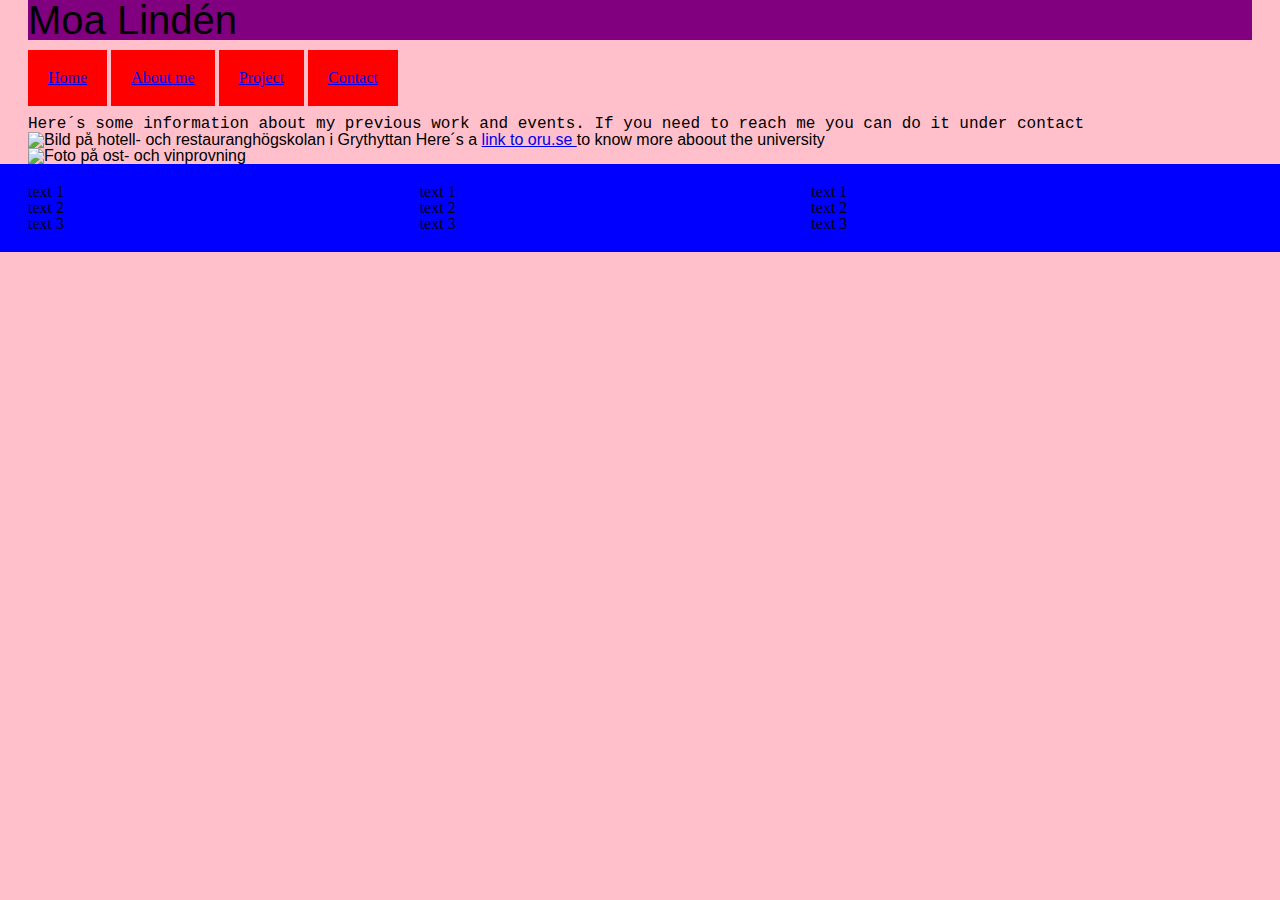
==== index.html @ af1c32cc "container width" ====
<!DOCTYPE html>
<html>
    <head>
<title>My first page</title>
<link type="text/css" href="style.css" rel="stylesheet">
    </head>
    <body style="background-color:pink;">
      <div class="contentcontainer">
        <h1 style="background-color:purple;"> Moa Lindén </h1>
      </div>
        <header>
          <div class="contentcontainer">
            <nav>
                <ul>
                    <li class="pagenavitem">
                        <a href="index.html">Home</a>
                      </li>
                    <li class="pagenavitem">
                      <a href="about.html">About me</a>
                    </li>
                    <li class="pagenavitem">
                        <a href="project.html">Project</a>
                    </li>
                    <li class="pagenavitem">
                        <a href="contact.html">Contact</a>
                    </li>
                </ul>
            </nav>
          </div>
        </header>
    <main>
    
        <div class="contentcontainer">
          <p style="font-family:courier;" >Here´s some information about my previous work and events. If you need to reach me you can do it under contact</p>
        
          <img src="grythyttanuni.jpg" alt="Bild på hotell- och restauranghögskolan i Grythyttan" width="160" height="142">
        Here´s a <a target="_blank" href="https://www.oru.se/institutioner/restaurang--och-hotellhogskolan/"> link to oru.se </a>to know more aboout the university
            <br>
           <img src="https://wisbyost.se/wp-content/uploads/Ostprovning.WO_.2018_GN_web-1100x733.jpg" alt="Foto på ost- och vinprovning" width="224" height="182">
        </div>
    </main>
         
        <footer class="clearfix">
         <div class="contentcontainer">
            <span class="thirdwidthfooterelement">
                <ul>
                    <li>
                        text 1
                    </li>
                    <li>
                        text 2
                    </li>
                    <li>
                        text 3
                    </li>
                </ul>
            </span>
            <span class="thirdwidthfooterelement">
                <ul>
                    <li>
                        text 1
                    </li>
                    <li>
                        text 2
                    </li>
                    <li>
                        text 3
                    </li>
                </ul>
            </span>
            <span class="thirdwidthfooterelement">
                <ul>
                    <li>
                        text 1
                    </li>
                    <li>
                        text 2
                    </li>
                    <li>
                        text 3
                    </li>
                </ul>
            </span>
        </div>
        </footer>
    </body>
    
</html>
---- style.css ----
/* http://meyerweb.com/eric/tools/css/reset/ 
   v2.0 | 20110126
   License: none (public domain)
*/

html, body, div, span, applet, object, iframe,
h1, h2, h3, h4, h5, h6, p, blockquote, pre,
a, abbr, acronym, address, big, cite, code,
del, dfn, em, img, ins, kbd, q, s, samp,
small, strike, strong, sub, sup, tt, var,
b, u, i, center,
dl, dt, dd, ol, ul, li,
fieldset, form, label, legend,
table, caption, tbody, tfoot, thead, tr, th, td,
article, aside, canvas, details, embed, 
figure, figcaption, footer, header, hgroup, 
menu, nav, output, ruby, section, summary,
time, mark, audio, video {
	margin: 0;
	padding: 0;
	border: 0;
	font-size: 100%;
	font: inherit;
	vertical-align: baseline;
}
/* HTML5 display-role reset for older browsers */
article, aside, details, figcaption, figure, 
footer, header, hgroup, menu, nav, section {
	display: block;
}
body {
	line-height: 1;
}
ol, ul {
	list-style: none;
}
blockquote, q {
	quotes: none;
}
blockquote:before, blockquote:after,
q:before, q:after {
	content: '';
	content: none;
}
table {
	border-collapse: collapse;
	border-spacing: 0;
}
.clearfix {
    overflow: auto;
  }
  /* ------- FONTS -------*/
 * {
     font-family: Arial, Helvetica, sans-serif;
 }
  h1 {
      font-size: 40px;
      font-style: normal;
      font-family: Arial, Helvetica, sans-serif;
  }
  /* ------- END OF FONTS -------*/
  .contentcontainer {
      margin: 0 auto;
      max-width: 1224px;
  }
  header {
      margin: 10px;
  }
#message {
    float: left;
    margin: 10px;
    box-shadow: 10px 10px 8px #888888
}
#submit {
    margin: 10px;
    padding: 10px;
    background-color: lightgrey;
}
.pagenavitem {
    padding: 20px;
    background-color: red;
    display: inline-block;
}
footer {
    width: 100;
    padding: 20px;
    background-color: blue

}
.thirdwidthfooterelement {
    width: 32%;
    float: left;
}
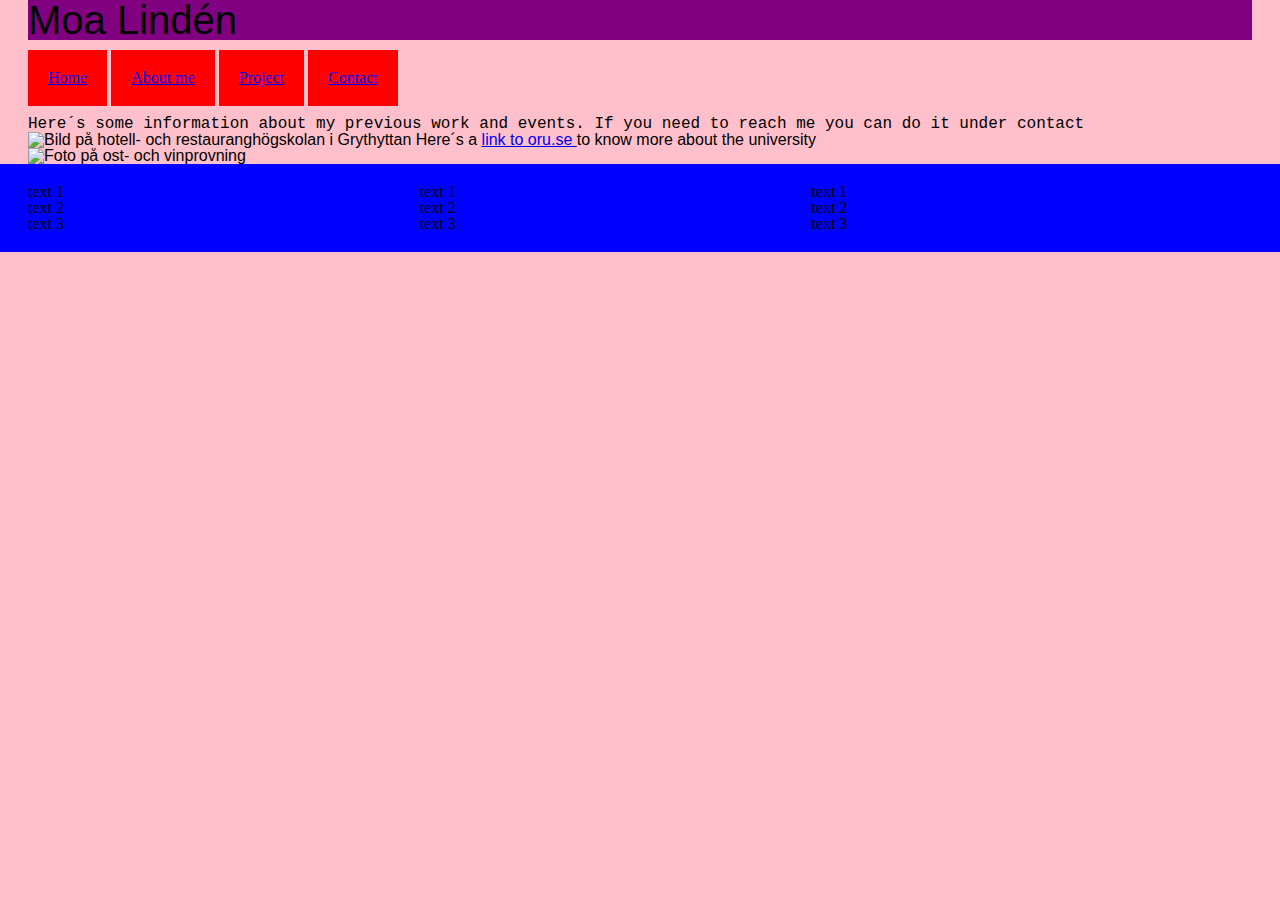
==== commit b830b9f6: "skriv text" ====
--- a/index.html
+++ b/index.html
@@ -34,7 +34,7 @@
           <p style="font-family:courier;" >Here´s some information about my previous work and events. If you need to reach me you can do it under contact</p>
         
           <img src="grythyttanuni.jpg" alt="Bild på hotell- och restauranghögskolan i Grythyttan" width="160" height="142">
-        Here´s a <a target="_blank" href="https://www.oru.se/institutioner/restaurang--och-hotellhogskolan/"> link to oru.se </a>to know more aboout the university
+        Here´s a <a target="_blank" href="https://www.oru.se/institutioner/restaurang--och-hotellhogskolan/"> link to oru.se </a>to know more about the university
             <br>
            <img src="https://wisbyost.se/wp-content/uploads/Ostprovning.WO_.2018_GN_web-1100x733.jpg" alt="Foto på ost- och vinprovning" width="224" height="182">
         </div>
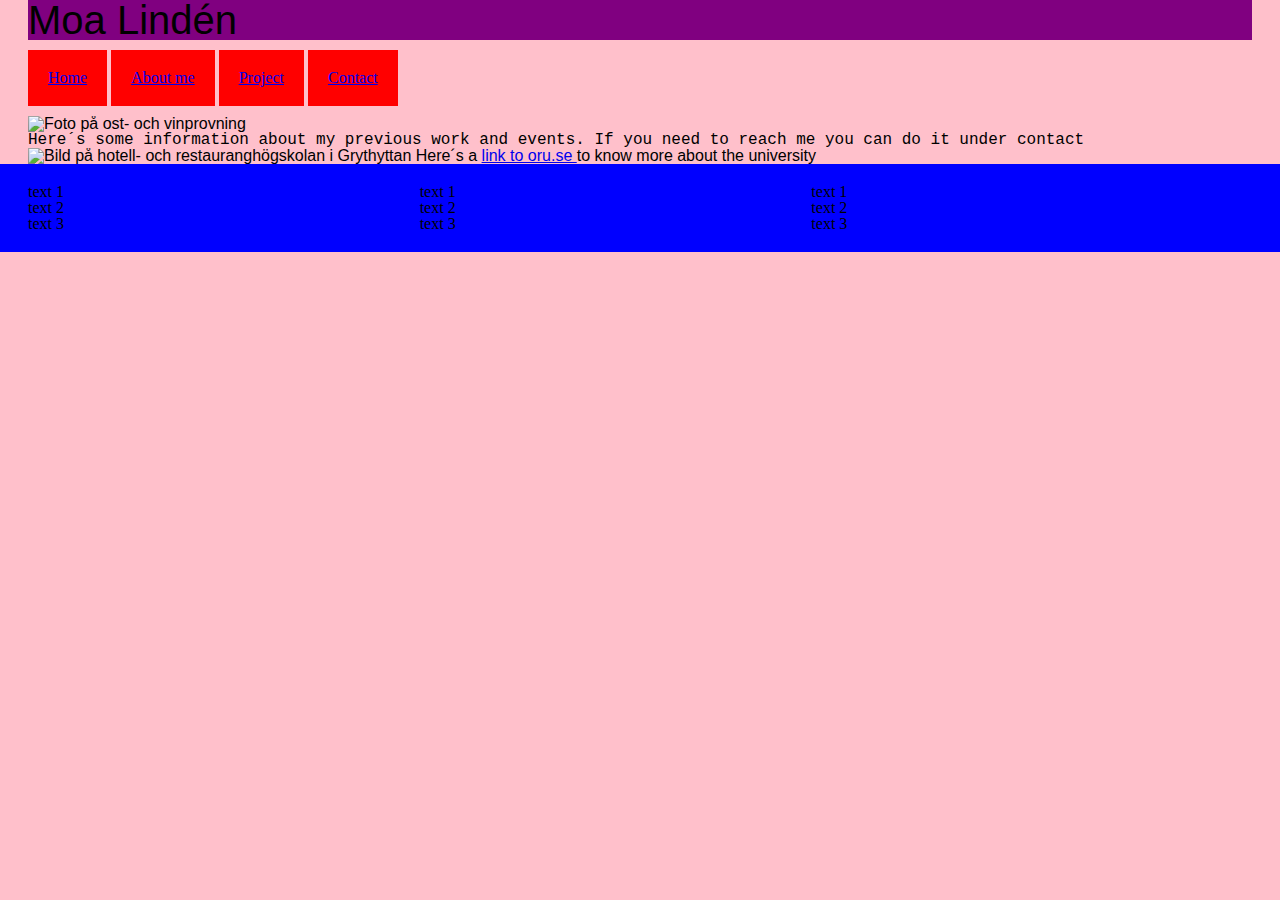
==== commit cbefa2dd: "foto" ====
--- a/index.html
+++ b/index.html
@@ -31,12 +31,15 @@
     <main>
     
         <div class="contentcontainer">
+
+            <span><img src="https://wisbyost.se/wp-content/uploads/Ostprovning.WO_.2018_GN_web-1100x733.jpg" alt="Foto på ost- och vinprovning" width="224" height="182"> </span> 
+            
           <p style="font-family:courier;" >Here´s some information about my previous work and events. If you need to reach me you can do it under contact</p>
         
-          <img src="grythyttanuni.jpg" alt="Bild på hotell- och restauranghögskolan i Grythyttan" width="160" height="142">
-        Here´s a <a target="_blank" href="https://www.oru.se/institutioner/restaurang--och-hotellhogskolan/"> link to oru.se </a>to know more about the university
-            <br>
-           <img src="https://wisbyost.se/wp-content/uploads/Ostprovning.WO_.2018_GN_web-1100x733.jpg" alt="Foto på ost- och vinprovning" width="224" height="182">
+         <span> <img src="grythyttanuni.jpg" alt="Bild på hotell- och restauranghögskolan i Grythyttan" width="160" height="142">
+        Here´s a <a target="_blank" href="https://www.oru.se/institutioner/restaurang--och-hotellhogskolan/"> link to oru.se </a>to know more about the university</span>
+          
+        
         </div>
     </main>
          
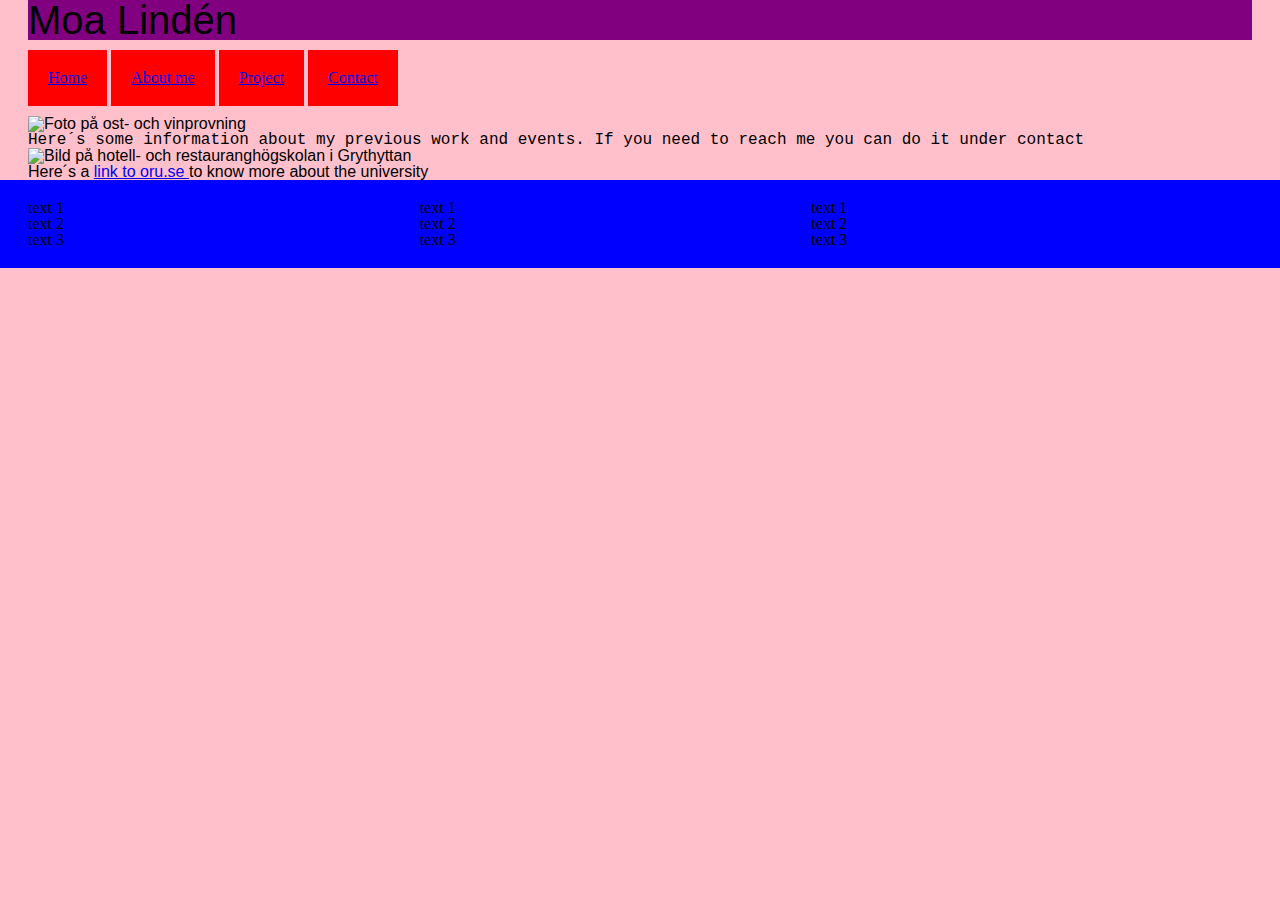
==== commit 444c784d: "foto" ====
--- a/index.html
+++ b/index.html
@@ -33,10 +33,10 @@
         <div class="contentcontainer">
 
             <span><img src="https://wisbyost.se/wp-content/uploads/Ostprovning.WO_.2018_GN_web-1100x733.jpg" alt="Foto på ost- och vinprovning" width="224" height="182"> </span> 
-            
+
           <p style="font-family:courier;" >Here´s some information about my previous work and events. If you need to reach me you can do it under contact</p>
         
-         <span> <img src="grythyttanuni.jpg" alt="Bild på hotell- och restauranghögskolan i Grythyttan" width="160" height="142">
+         <span> <img src="grythyttanuni.jpg" alt="Bild på hotell- och restauranghögskolan i Grythyttan" width="160" height="142"> <br>
         Here´s a <a target="_blank" href="https://www.oru.se/institutioner/restaurang--och-hotellhogskolan/"> link to oru.se </a>to know more about the university</span>
           
         
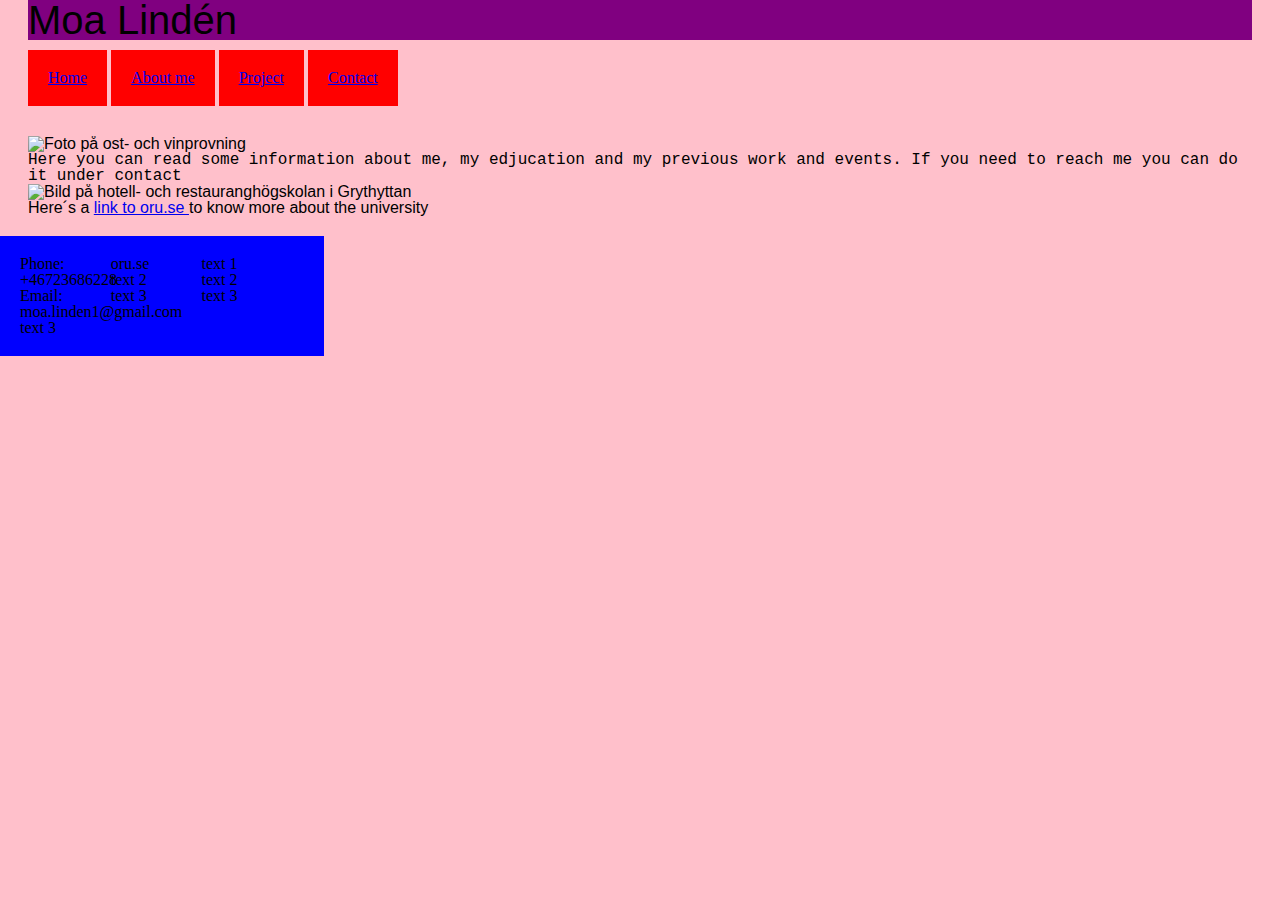
==== commit 66f2b3bb: "padding och listor" ====
--- a/index.html
+++ b/index.html
@@ -30,11 +30,11 @@
         </header>
     <main>
     
-        <div class="contentcontainer">
+        <div class="contentcontainer" style= padding:20px;>
 
             <span><img src="https://wisbyost.se/wp-content/uploads/Ostprovning.WO_.2018_GN_web-1100x733.jpg" alt="Foto på ost- och vinprovning" width="224" height="182"> </span> 
 
-          <p style="font-family:courier;" >Here´s some information about my previous work and events. If you need to reach me you can do it under contact</p>
+          <p style="font-family:courier;">Here you can read some information about me, my edjucation and my previous work and events. If you need to reach me you can do it under contact</p>
         
          <span> <img src="grythyttanuni.jpg" alt="Bild på hotell- och restauranghögskolan i Grythyttan" width="160" height="142"> <br>
         Here´s a <a target="_blank" href="https://www.oru.se/institutioner/restaurang--och-hotellhogskolan/"> link to oru.se </a>to know more about the university</span>
@@ -48,10 +48,10 @@
             <span class="thirdwidthfooterelement">
                 <ul>
                     <li>
-                        text 1
+                        Phone: +46723686228
                     </li>
                     <li>
-                        text 2
+                        Email: moa.linden1@gmail.com
                     </li>
                     <li>
                         text 3
@@ -61,7 +61,7 @@
             <span class="thirdwidthfooterelement">
                 <ul>
                     <li>
-                        text 1
+                        oru.se
                     </li>
                     <li>
                         text 2
--- a/style.css
+++ b/style.css
@@ -84,10 +84,11 @@
 footer {
     width: 100;
     padding: 20px;
-    background-color: blue
+    background-color: blue;
+    float: left;
 
 }
 .thirdwidthfooterelement {
     width: 32%;
     float: left;
-}+}
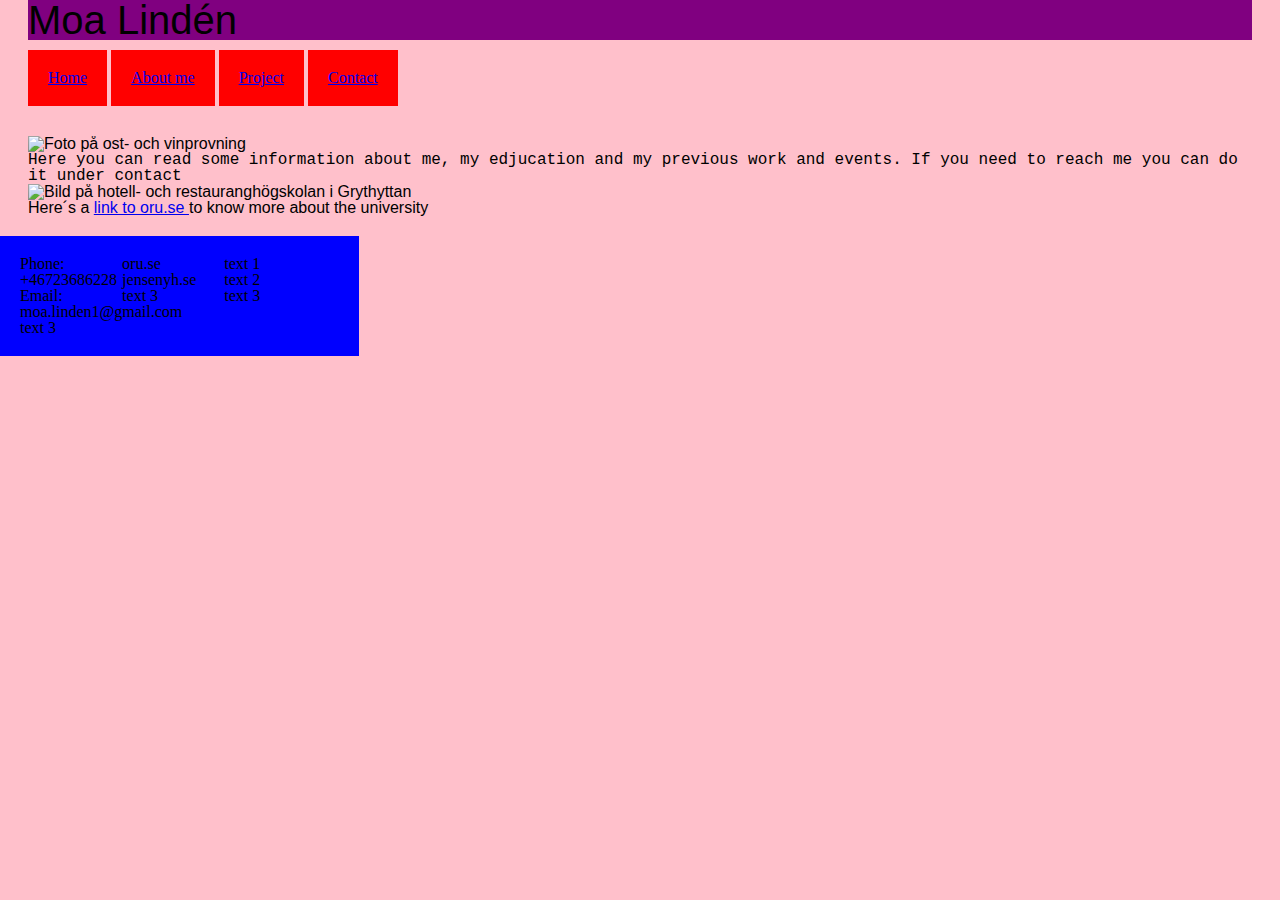
==== commit 98ef9709: "footer" ====
--- a/index.html
+++ b/index.html
@@ -64,7 +64,7 @@
                         oru.se
                     </li>
                     <li>
-                        text 2
+                        jensenyh.se
                     </li>
                     <li>
                         text 3
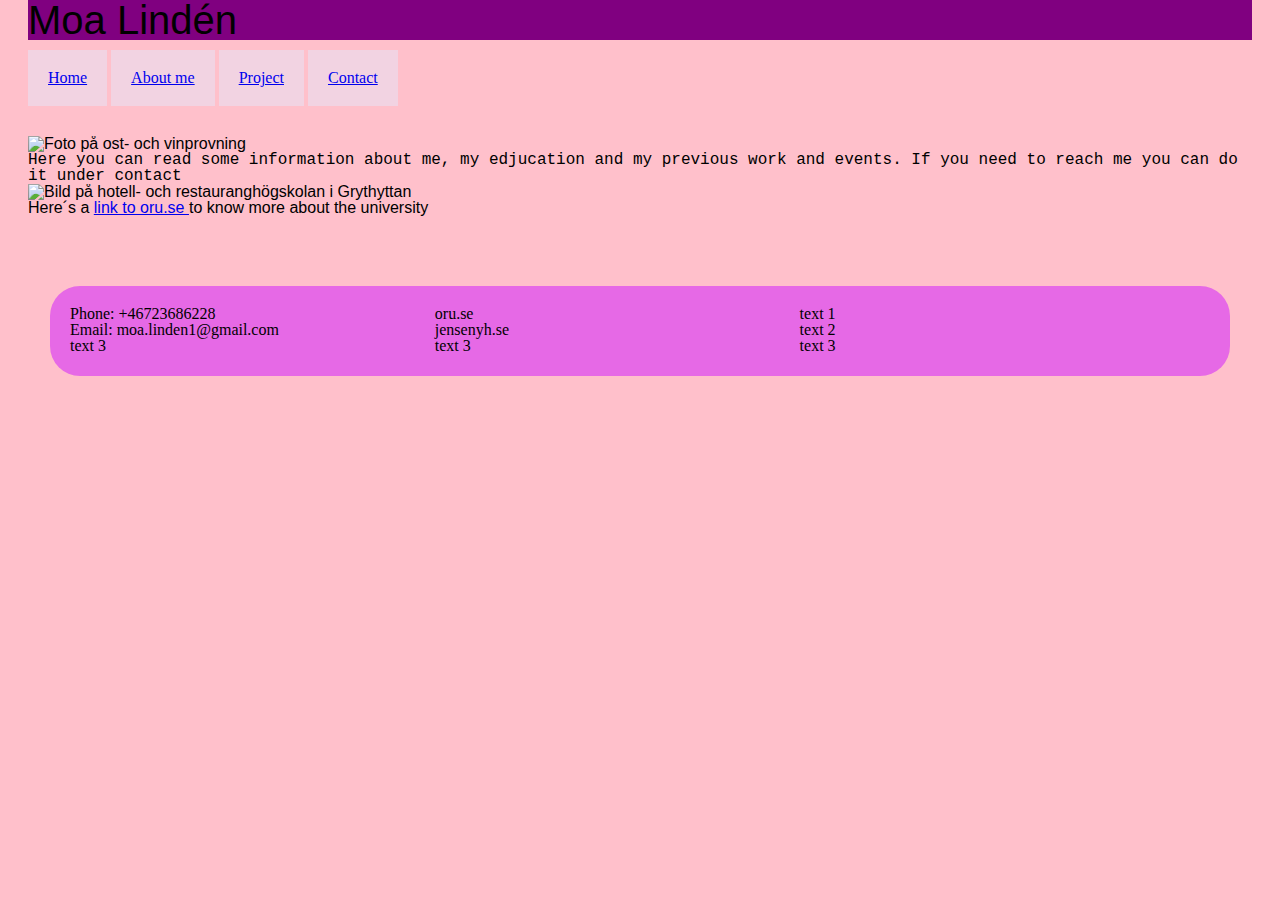
==== commit 2152afcf: "width och foto" ====
--- a/index.html
+++ b/index.html
@@ -36,7 +36,7 @@
 
           <p style="font-family:courier;">Here you can read some information about me, my edjucation and my previous work and events. If you need to reach me you can do it under contact</p>
         
-         <span> <img src="grythyttanuni.jpg" alt="Bild på hotell- och restauranghögskolan i Grythyttan" width="160" height="142"> <br>
+         <span> <img src="grythyttanuni.jpg" alt="Bild på hotell- och restauranghögskolan i Grythyttan" width="180" height="142"> <br>
         Here´s a <a target="_blank" href="https://www.oru.se/institutioner/restaurang--och-hotellhogskolan/"> link to oru.se </a>to know more about the university</span>
           
         
--- a/style.css
+++ b/style.css
@@ -78,17 +78,19 @@
 }
 .pagenavitem {
     padding: 20px;
-    background-color: red;
+    background-color: rgba(230, 230, 250, 0.5);
     display: inline-block;
 }
 footer {
+   border-radius: 30px;
+   margin: 50px; 
+   height: 50px;
     width: 100;
     padding: 20px;
-    background-color: blue;
-    float: left;
+    background-color: rgb(230, 105, 230);
 
 }
 .thirdwidthfooterelement {
     width: 32%;
     float: left;
-}
+}